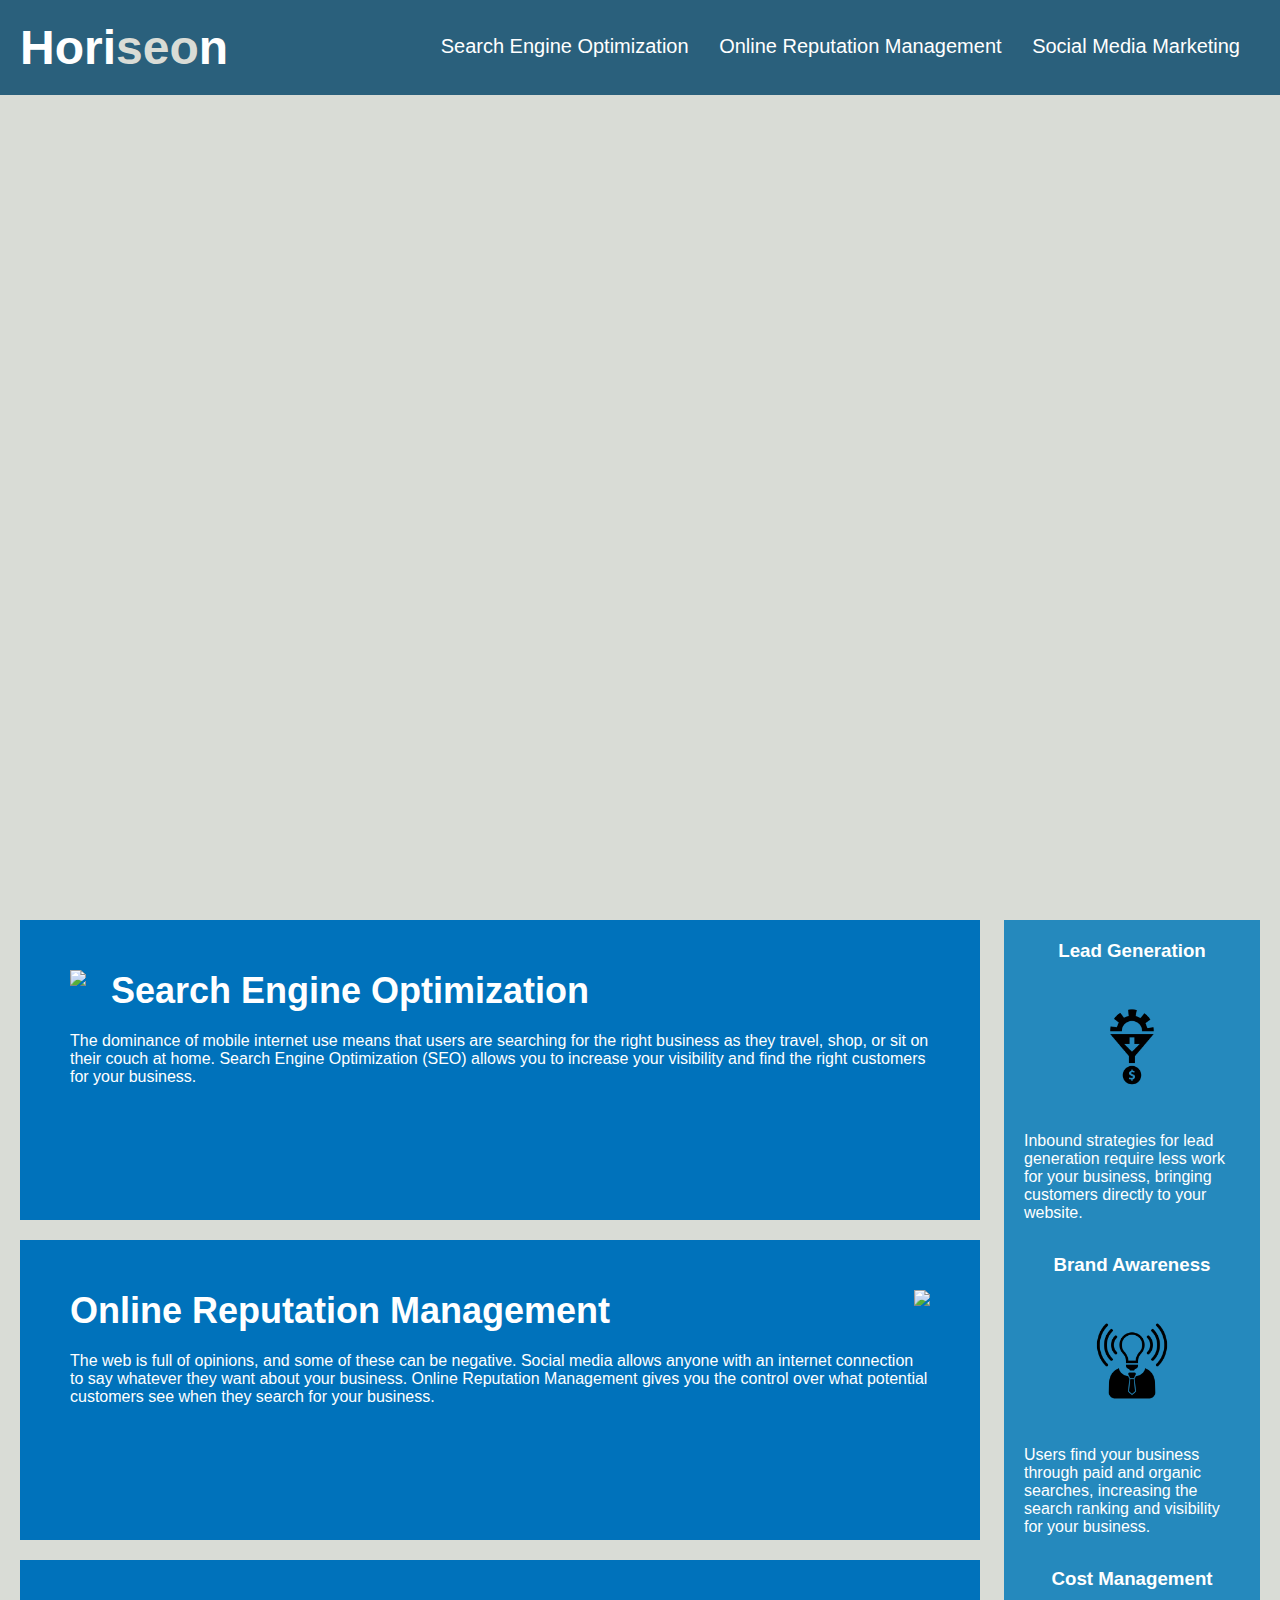
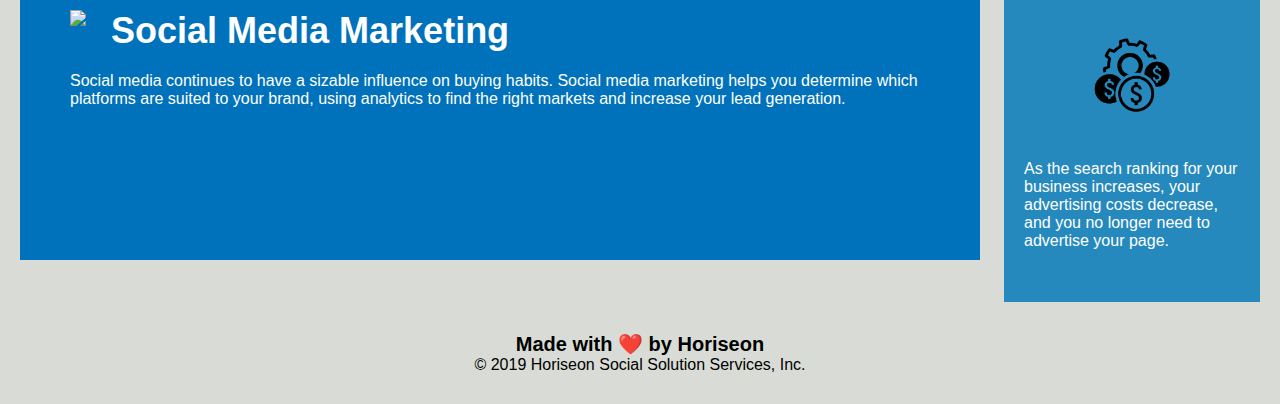
==== Develop/index.html @ fe80ac79 "Fixed broken anchor link to SEO section" ====
<!DOCTYPE html>
<html lang="en-us">

<head>
    <meta charset="UTF-8" />
    <link rel="stylesheet" href="./assets/css/style.css">
    <title>Horiseon</title>
</head>

<body>
    <div class="header">
        <h1>Hori<span class="seo">seo</span>n</h1>
        <div>
            <ul>
                <li>
                    <a href="#search-engine-optimization">Search Engine Optimization</a>
                </li>
                <li>
                    <a href="#online-reputation-management">Online Reputation Management</a>
                </li>
                <li>
                    <a href="#social-media-marketing">Social Media Marketing</a>
                </li>
            </ul>
        </div>
    </div>
    <div class="hero"></div>
    <div class="content">
        <div id="search-engine-optimization" class="search-engine-optimization">
            <img src="./assets/images/search-engine-optimization.jpg" class="float-left" />
            <h2>Search Engine Optimization</h2>
            <p>
                The dominance of mobile internet use means that users are searching for the right business as they travel, shop, or sit on their couch at home. Search Engine Optimization (SEO) allows you to increase your visibility and find the right customers for your business.
            </p>
        </div>
        <div id="online-reputation-management" class="online-reputation-management">
            <img src="./assets/images/online-reputation-management.jpg" class="float-right" />
            <h2>Online Reputation Management</h2>
            <p>
                The web is full of opinions, and some of these can be negative. Social media allows anyone with an internet connection to say whatever they want about your business. Online Reputation Management gives you the control over what potential customers see when they search for your business.
            </p>
        </div>
        <div id="social-media-marketing" class="social-media-marketing">
            <img src="./assets/images/social-media-marketing.jpg" class="float-left" />
            <h2>Social Media Marketing</h2>
            <p>
                Social media continues to have a sizable influence on buying habits. Social media marketing helps you determine which platforms are suited to your brand, using analytics to find the right markets and increase your lead generation.
            </p>
        </div>
    </div>
    <div class="benefits">
        <div class="benefit-lead">
            <h3>Lead Generation</h3>
            <img src="./assets/images/lead-generation.png" />
            <p>
                Inbound strategies for lead generation require less work for your business, bringing customers directly to your website.
            </p>
        </div>
        <div class="benefit-brand">
            <h3>Brand Awareness</h3>
            <img src="./assets/images/brand-awareness.png" />
            <p>
                Users find your business through paid and organic searches, increasing the search ranking and visibility for your business.
            </p>
        </div>
        <div class="benefit-cost">
            <h3>Cost Management</h3>
            <img src="./assets/images/cost-management.png"></img>
            <p>
                As the search ranking for your business increases, your advertising costs decrease, and you no longer need to advertise your page.
            </p>
        </div>
    </div>
    <div class="footer">
        <h2>Made with ❤️️ by Horiseon</h2>
        <p>
            &copy; 2019 Horiseon Social Solution Services, Inc.
        </p>
    </div>
</body>

</html>
---- Develop/assets/css/style.css ----
* {
    box-sizing: border-box;
    padding: 0;
    margin: 0;
}

body {
    background-color: #d9dcd6;
}

.header {
    padding: 20px;
    font-family: 'Trebuchet MS', 'Lucida Sans Unicode', 'Lucida Grande', 'Lucida Sans', Arial, sans-serif;
    background-color: #2a607c;
    color: #ffffff;
}

.header h1 {
    display: inline-block;
    font-size: 48px;
}

.header h1 .seo {
    color: #d9dcd6;
}

.header div {
    padding-top: 15px;
    margin-right: 20px;
    float: right;
    font-family: 'Gill Sans', 'Gill Sans MT', Calibri, 'Trebuchet MS', sans-serif;
    font-size: 20px;
}

.header div ul {
    list-style-type: none;
}

.header div ul li {
    display: inline-block;
    margin-left: 25px;
}

a {
    color: #ffffff;
    text-decoration: none;
}

p {
    font-size: 16px;
}

.hero {
    height: 800px;
    width: 100%;
    margin-bottom: 25px;
    background-image: url("../images/digital-marketing-meeting.jpg");
    background-size: cover;
    background-position: center;
}

.float-left {
    float: left;
    margin-right: 25px;
}

.float-right {
    float: right;
    margin-left: 25px;
}

.content {
    width: 75%;
    display: inline-block;
    margin-left: 20px;
}

.benefits {
    margin-right: 20px;
    padding: 20px;
    clear: both;
    float: right;
    width: 20%;
    height: 100%;
    font-family: 'Gill Sans', 'Gill Sans MT', Calibri, 'Trebuchet MS', sans-serif;
    background-color: #2589bd;
}

.benefit-lead {
    margin-bottom: 32px;
    color: #ffffff;
}

.benefit-brand {
    margin-bottom: 32px;
    color: #ffffff;
}

.benefit-cost {
    margin-bottom: 32px;
    color: #ffffff;
}

.benefit-lead h3 {
    margin-bottom: 10px;
    text-align: center;
}

.benefit-brand h3 {
    margin-bottom: 10px;
    text-align: center;
}

.benefit-cost h3 {
    margin-bottom: 10px;
    text-align: center;
}

.benefit-lead img {
    display: block;
    margin: 10px auto;
    max-width: 150px;
}

.benefit-brand img {
    display: block;
    margin: 10px auto;
    max-width: 150px;
}

.benefit-cost img {
    display: block;
    margin: 10px auto;
    max-width: 150px;
}

.search-engine-optimization {
    margin-bottom: 20px;
    padding: 50px;
    height: 300px;
    font-family: 'Gill Sans', 'Gill Sans MT', Calibri, 'Trebuchet MS', sans-serif;
    background-color: #0072bb;
    color: #ffffff;
}

.online-reputation-management {
    margin-bottom: 20px;
    padding: 50px;
    height: 300px;
    font-family: 'Gill Sans', 'Gill Sans MT', Calibri, 'Trebuchet MS', sans-serif;
    background-color: #0072bb;
    color: #ffffff;
}

.social-media-marketing {
    margin-bottom: 20px;
    padding: 50px;
    height: 300px;
    font-family: 'Gill Sans', 'Gill Sans MT', Calibri, 'Trebuchet MS', sans-serif;
    background-color: #0072bb;
    color: #ffffff;
}

.search-engine-optimization img {
    max-height: 200px;
}

.online-reputation-management img {
    max-height: 200px;
}

.social-media-marketing img {
    max-height: 200px;
}

.search-engine-optimization h2 {
    margin-bottom: 20px;
    font-size: 36px;
}

.online-reputation-management h2 {
    margin-bottom: 20px;
    font-size: 36px;
}

.social-media-marketing h2 {
    margin-bottom: 20px;
    font-size: 36px;
}

.footer {
    padding: 30px;
    clear: both;
    font-family: 'Trebuchet MS', 'Lucida Sans Unicode', 'Lucida Grande', 'Lucida Sans', Arial, sans-serif;
    text-align: center;
}

.footer h2 {
    font-size: 20px;
}
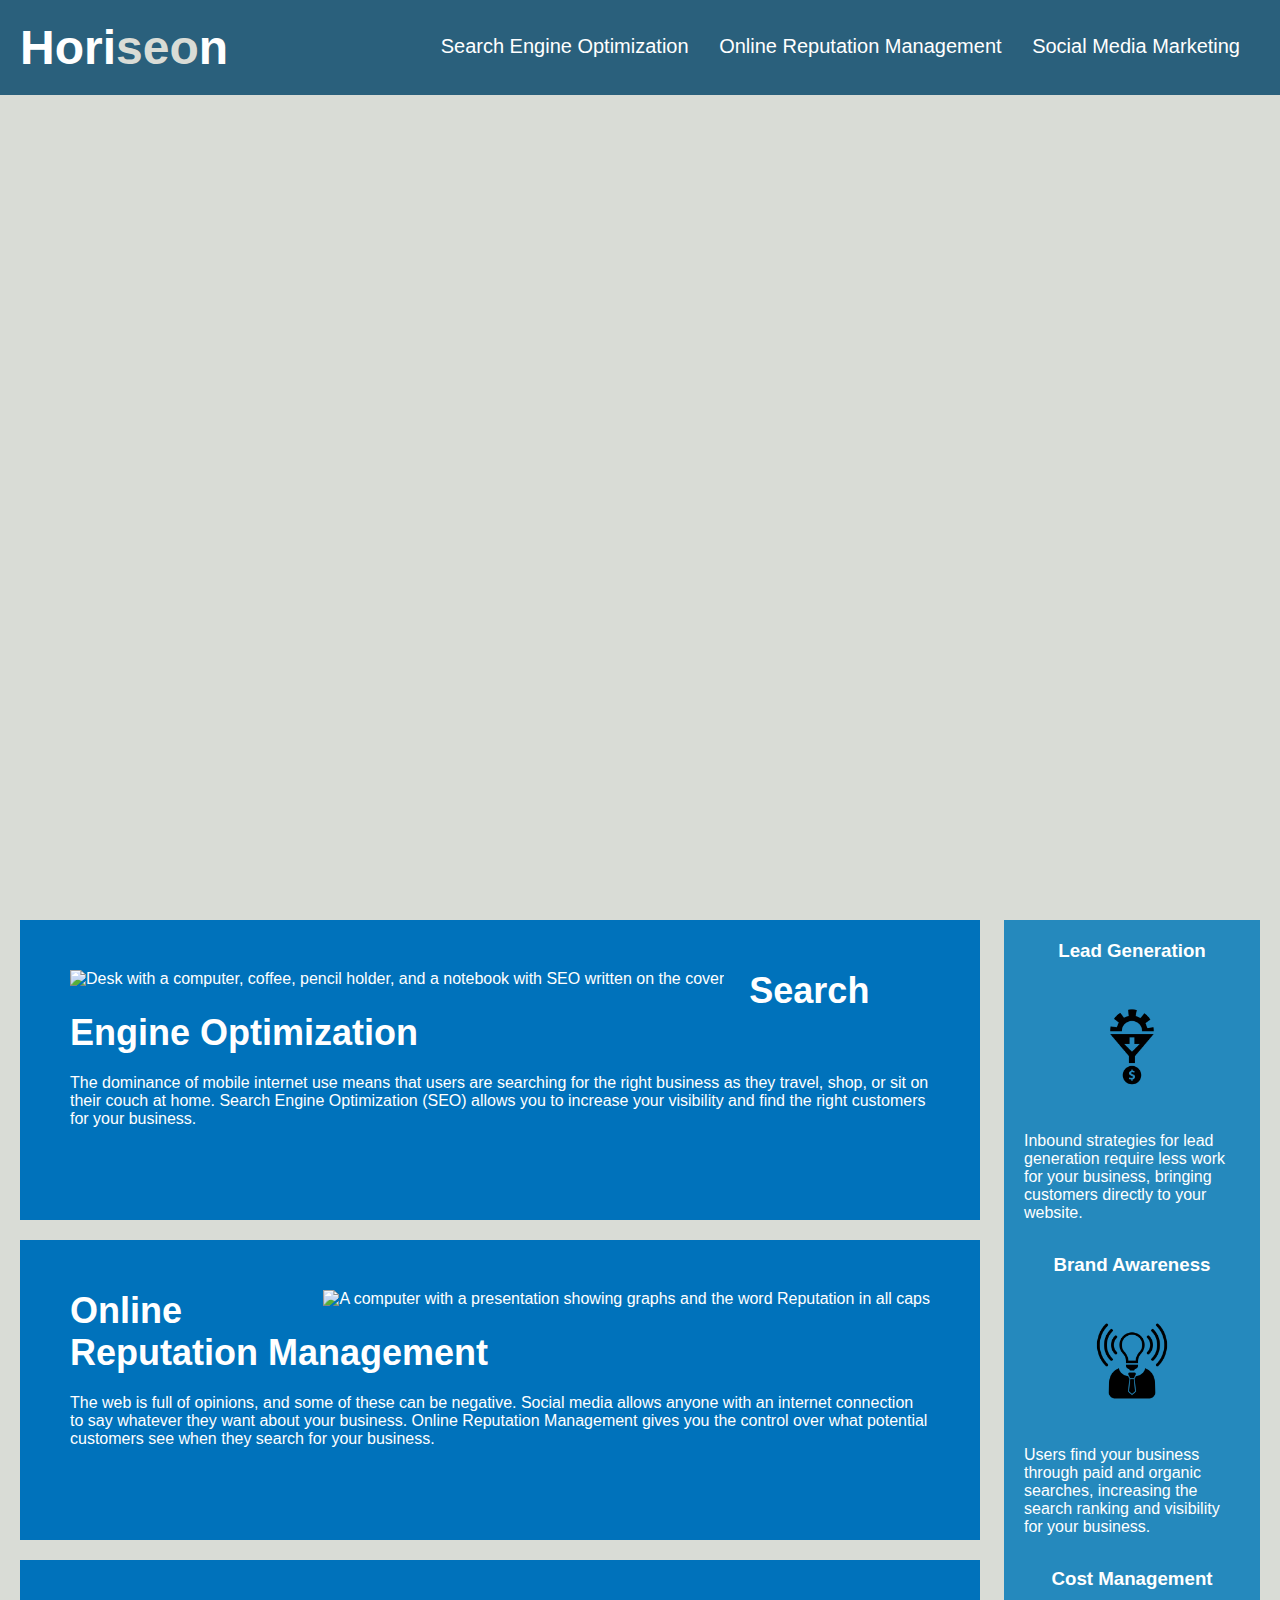
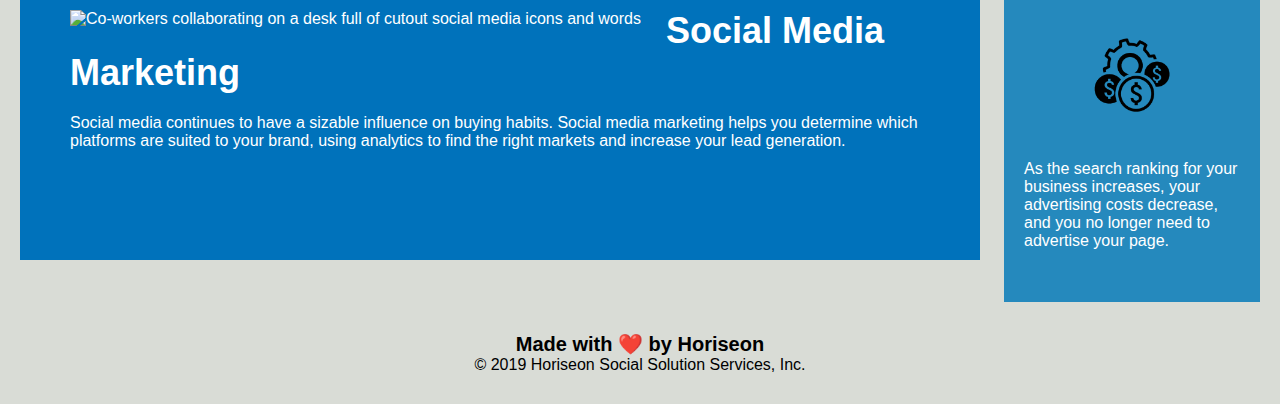
==== commit af8b2579: "Add alt tags to all images" ====
--- a/Develop/index.html
+++ b/Develop/index.html
@@ -8,10 +8,14 @@
 </head>
 
 <body>
-    <div class="header">
-        <h1>Hori<span class="seo">seo</span>n</h1>
-        <div>
+    <!-- navigation -->
+    <header>
+        <h1>
+            Hori<span class="seo">seo</span>n
+        </h1>
+        <nav>
             <ul>
+                <!-- navigation items -->
                 <li>
                     <a href="#search-engine-optimization">Search Engine Optimization</a>
                 </li>
@@ -22,55 +26,63 @@
                     <a href="#social-media-marketing">Social Media Marketing</a>
                 </li>
             </ul>
-        </div>
-    </div>
-    <div class="hero"></div>
+        </nav>
+    </header>
+    
+    <!-- hero image -->
+    <section class="hero"></section>
+    
+    <!-- what we offer content -->
     <div class="content">
         <div id="search-engine-optimization" class="search-engine-optimization">
-            <img src="./assets/images/search-engine-optimization.jpg" class="float-left" />
+            <img src="./assets/images/search-engine-optimization.jpg" class="float-left" alt= "Desk with a computer, coffee, pencil holder, and a notebook with SEO written on the cover" />
             <h2>Search Engine Optimization</h2>
             <p>
                 The dominance of mobile internet use means that users are searching for the right business as they travel, shop, or sit on their couch at home. Search Engine Optimization (SEO) allows you to increase your visibility and find the right customers for your business.
             </p>
         </div>
         <div id="online-reputation-management" class="online-reputation-management">
-            <img src="./assets/images/online-reputation-management.jpg" class="float-right" />
+            <img src="./assets/images/online-reputation-management.jpg" class="float-right" alt= "A computer with a presentation showing graphs and the word Reputation in all caps"/>
             <h2>Online Reputation Management</h2>
             <p>
                 The web is full of opinions, and some of these can be negative. Social media allows anyone with an internet connection to say whatever they want about your business. Online Reputation Management gives you the control over what potential customers see when they search for your business.
             </p>
         </div>
         <div id="social-media-marketing" class="social-media-marketing">
-            <img src="./assets/images/social-media-marketing.jpg" class="float-left" />
+            <img src="./assets/images/social-media-marketing.jpg" class="float-left" alt= "Co-workers collaborating on a desk full of cutout social media icons and words"/>
             <h2>Social Media Marketing</h2>
             <p>
                 Social media continues to have a sizable influence on buying habits. Social media marketing helps you determine which platforms are suited to your brand, using analytics to find the right markets and increase your lead generation.
             </p>
         </div>
     </div>
+
+    <!-- benefits content -->
     <div class="benefits">
         <div class="benefit-lead">
             <h3>Lead Generation</h3>
-            <img src="./assets/images/lead-generation.png" />
+            <img src="./assets/images/lead-generation.png" alt="" />
             <p>
                 Inbound strategies for lead generation require less work for your business, bringing customers directly to your website.
             </p>
         </div>
         <div class="benefit-brand">
             <h3>Brand Awareness</h3>
-            <img src="./assets/images/brand-awareness.png" />
+            <img src="./assets/images/brand-awareness.png" alt="" />
             <p>
                 Users find your business through paid and organic searches, increasing the search ranking and visibility for your business.
             </p>
         </div>
         <div class="benefit-cost">
             <h3>Cost Management</h3>
-            <img src="./assets/images/cost-management.png"></img>
+            <img src="./assets/images/cost-management.png" alt=""></img>
             <p>
                 As the search ranking for your business increases, your advertising costs decrease, and you no longer need to advertise your page.
             </p>
         </div>
     </div>
+
+    <!-- footer -->
     <div class="footer">
         <h2>Made with ❤️️ by Horiseon</h2>
         <p>
--- a/Develop/assets/css/style.css
+++ b/Develop/assets/css/style.css
@@ -1,3 +1,4 @@
+/* Global Body Styles Start */
 * {
     box-sizing: border-box;
     padding: 0;
@@ -8,23 +9,33 @@
     background-color: #d9dcd6;
 }
 
-.header {
+a {
+    color: #ffffff;
+    text-decoration: none;
+}
+
+p {
+    font-size: 16px;
+}
+
+/* Header Styles Start */
+header {
     padding: 20px;
     font-family: 'Trebuchet MS', 'Lucida Sans Unicode', 'Lucida Grande', 'Lucida Sans', Arial, sans-serif;
     background-color: #2a607c;
     color: #ffffff;
 }
 
-.header h1 {
+header h1 {
     display: inline-block;
     font-size: 48px;
 }
 
-.header h1 .seo {
+header h1 .seo {
     color: #d9dcd6;
 }
 
-.header div {
+header nav {
     padding-top: 15px;
     margin-right: 20px;
     float: right;
@@ -32,23 +43,16 @@
     font-size: 20px;
 }
 
-.header div ul {
+header nav ul {
     list-style-type: none;
 }
 
-.header div ul li {
+header nav ul li {
     display: inline-block;
     margin-left: 25px;
 }
-
-a {
-    color: #ffffff;
-    text-decoration: none;
-}
-
-p {
-    font-size: 16px;
-}
+/* Header Styles End */
+
 
 .hero {
     height: 800px;
@@ -188,6 +192,7 @@
     font-size: 36px;
 }
 
+/* Footer Styles Start */
 .footer {
     padding: 30px;
     clear: both;
@@ -198,3 +203,4 @@
 .footer h2 {
     font-size: 20px;
 }
+/* Footer Styles End */
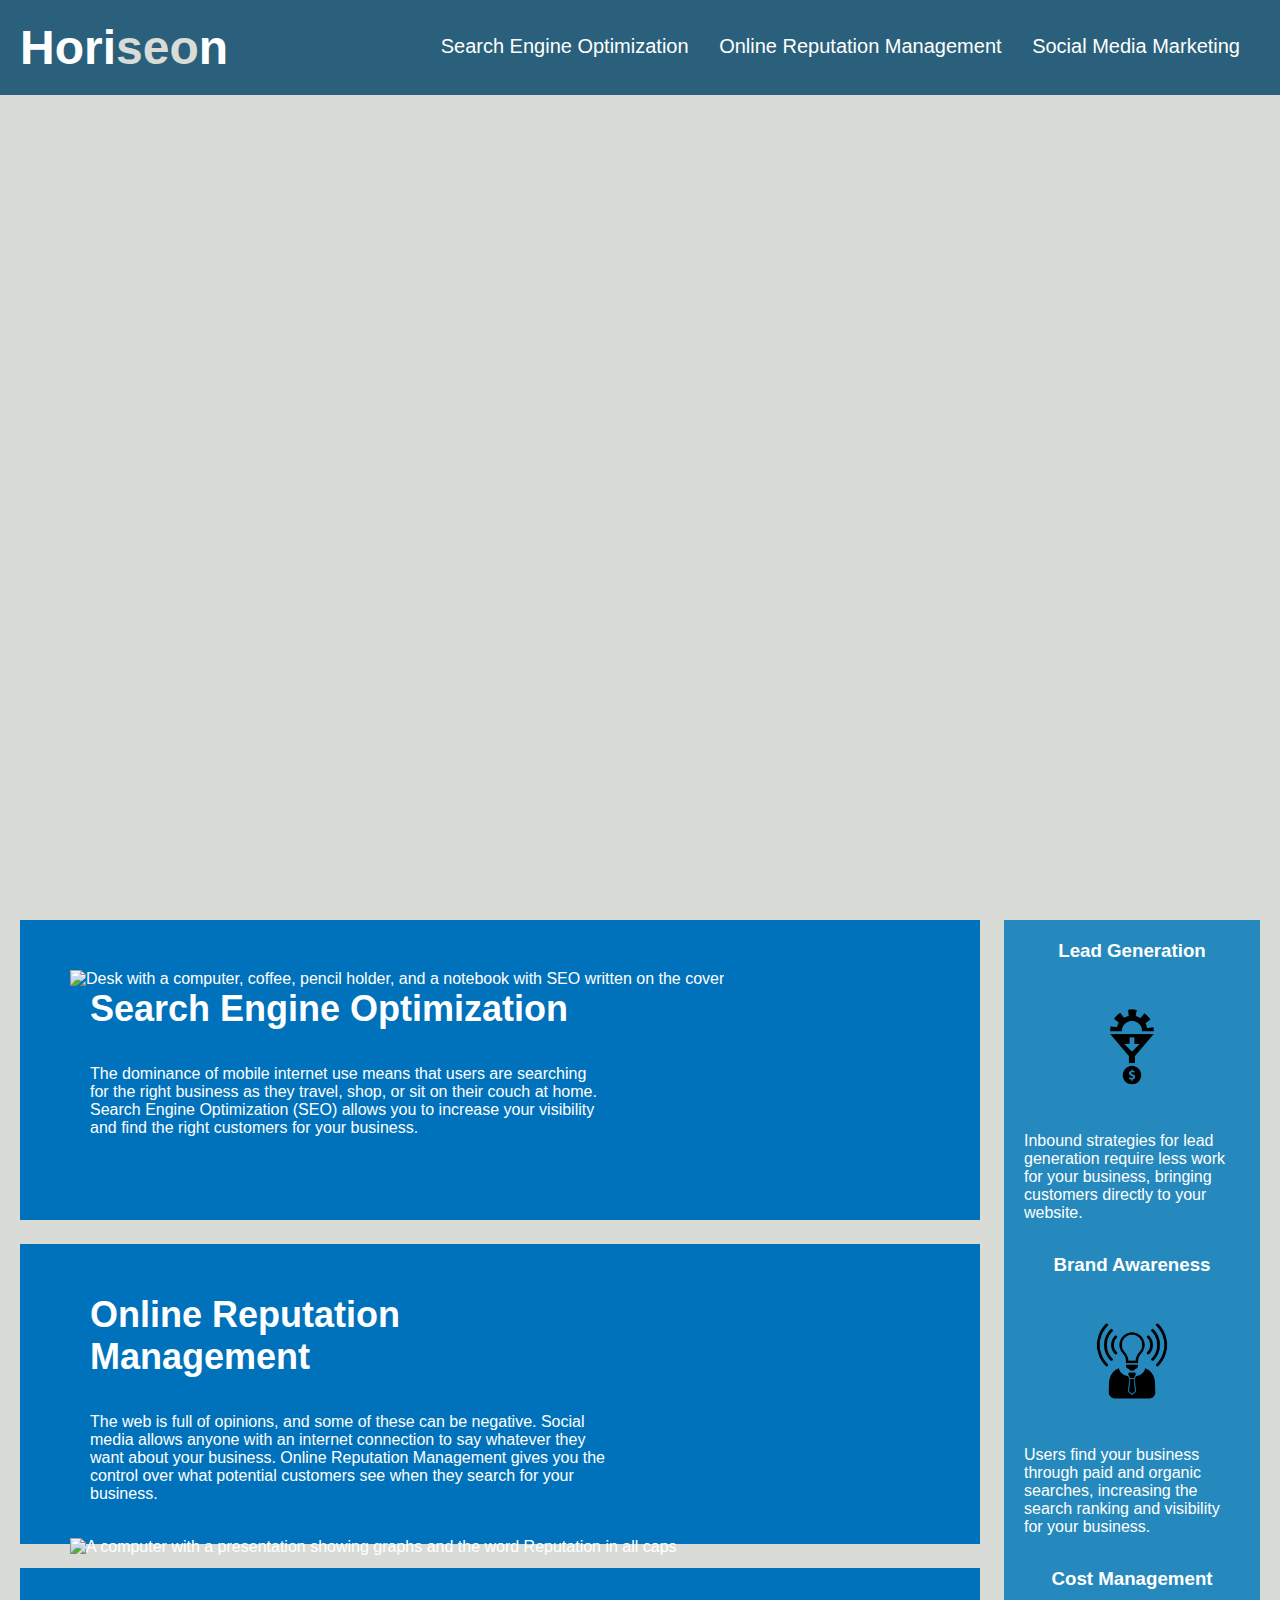
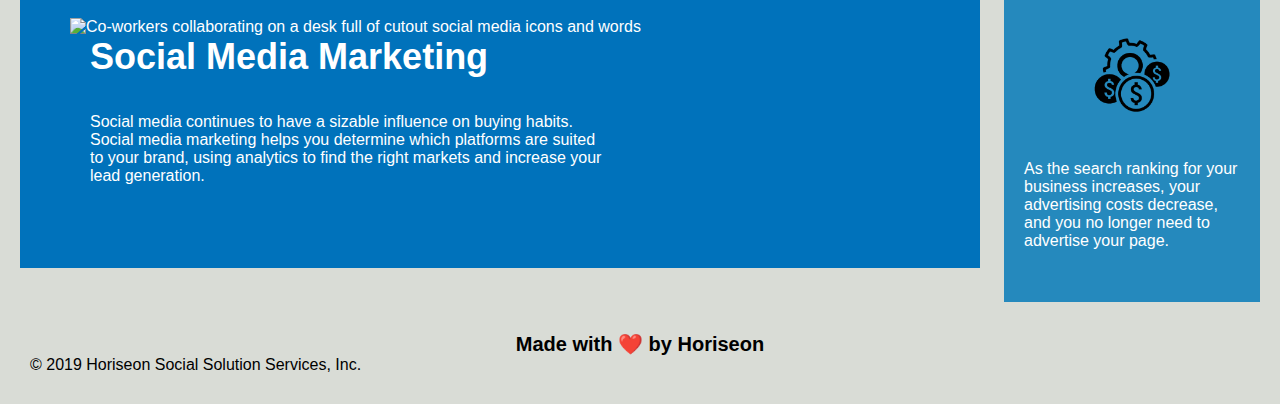
==== commit b73d6b1e: "refactored and consolidated the css for the what we offer section, rearranged 2nd image to remove fl" ====
--- a/Develop/index.html
+++ b/Develop/index.html
@@ -32,33 +32,39 @@
     <!-- hero image -->
     <section class="hero"></section>
     
-    <!-- what we offer content -->
-    <div class="content">
-        <div id="search-engine-optimization" class="search-engine-optimization">
-            <img src="./assets/images/search-engine-optimization.jpg" class="float-left" alt= "Desk with a computer, coffee, pencil holder, and a notebook with SEO written on the cover" />
-            <h2>Search Engine Optimization</h2>
-            <p>
-                The dominance of mobile internet use means that users are searching for the right business as they travel, shop, or sit on their couch at home. Search Engine Optimization (SEO) allows you to increase your visibility and find the right customers for your business.
-            </p>
-        </div>
-        <div id="online-reputation-management" class="online-reputation-management">
-            <img src="./assets/images/online-reputation-management.jpg" class="float-right" alt= "A computer with a presentation showing graphs and the word Reputation in all caps"/>
-            <h2>Online Reputation Management</h2>
-            <p>
-                The web is full of opinions, and some of these can be negative. Social media allows anyone with an internet connection to say whatever they want about your business. Online Reputation Management gives you the control over what potential customers see when they search for your business.
-            </p>
-        </div>
-        <div id="social-media-marketing" class="social-media-marketing">
-            <img src="./assets/images/social-media-marketing.jpg" class="float-left" alt= "Co-workers collaborating on a desk full of cutout social media icons and words"/>
-            <h2>Social Media Marketing</h2>
-            <p>
-                Social media continues to have a sizable influence on buying habits. Social media marketing helps you determine which platforms are suited to your brand, using analytics to find the right markets and increase your lead generation.
-            </p>
-        </div>
-    </div>
+    <!-- what we offer section -->
+    <section class="content">
+        <article id="search-engine-optimization" class="what-we-offer">
+            <img src="./assets/images/search-engine-optimization.jpg" alt= "Desk with a computer, coffee, pencil holder, and a notebook with SEO written on the cover" />
+            <div class="offer-details">
+                <h2>Search Engine Optimization</h2>
+                <p>
+                    The dominance of mobile internet use means that users are searching for the right business as they travel, shop, or sit on their couch at home. Search Engine Optimization (SEO) allows you to increase your visibility and find the right customers for your business.
+                </p>
+            <div></div>
+        </article>
+        <article id="online-reputation-management" class="what-we-offer">
+            <div class="offer-details">
+                <h2>Online Reputation Management</h2>
+                <p>
+                    The web is full of opinions, and some of these can be negative. Social media allows anyone with an internet connection to say whatever they want about your business. Online Reputation Management gives you the control over what potential customers see when they search for your business.
+                </p>
+            </div>
+            <img src="./assets/images/online-reputation-management.jpg" alt= "A computer with a presentation showing graphs and the word Reputation in all caps"/>
+        </article>
+        <article id="social-media-marketing" class="what-we-offer">
+            <img src="./assets/images/social-media-marketing.jpg" alt= "Co-workers collaborating on a desk full of cutout social media icons and words"/>
+            <div class="offer-details">
+                <h2>Social Media Marketing</h2>
+                <p>
+                    Social media continues to have a sizable influence on buying habits. Social media marketing helps you determine which platforms are suited to your brand, using analytics to find the right markets and increase your lead generation.
+                </p>
+            </div>
+        </article>
+    </section>
 
-    <!-- benefits content -->
-    <div class="benefits">
+    <!-- benefits section -->
+    <section class="benefits">
         <div class="benefit-lead">
             <h3>Lead Generation</h3>
             <img src="./assets/images/lead-generation.png" alt="" />
@@ -80,7 +86,7 @@
                 As the search ranking for your business increases, your advertising costs decrease, and you no longer need to advertise your page.
             </p>
         </div>
-    </div>
+    </section>
 
     <!-- footer -->
     <div class="footer">
--- a/Develop/assets/css/style.css
+++ b/Develop/assets/css/style.css
@@ -16,6 +16,7 @@
 
 p {
     font-size: 16px;
+    text-align: left;
 }
 
 /* Header Styles Start */
@@ -71,12 +72,6 @@
 .float-right {
     float: right;
     margin-left: 25px;
-}
-
-.content {
-    width: 75%;
-    display: inline-block;
-    margin-left: 20px;
 }
 
 .benefits {
@@ -138,59 +133,45 @@
     max-width: 150px;
 }
 
-.search-engine-optimization {
+/* Content and What We Offer Styles Start */
+.content {
+    width: 75%;
+    display: inline-block;
+    margin-left: 20px;
+    overflow: auto;
+}
+
+.what-we-offer {
     margin-bottom: 20px;
     padding: 50px;
     height: 300px;
     font-family: 'Gill Sans', 'Gill Sans MT', Calibri, 'Trebuchet MS', sans-serif;
     background-color: #0072bb;
     color: #ffffff;
+    display: inline-block;
 }
 
-.online-reputation-management {
-    margin-bottom: 20px;
-    padding: 50px;
-    height: 300px;
-    font-family: 'Gill Sans', 'Gill Sans MT', Calibri, 'Trebuchet MS', sans-serif;
-    background-color: #0072bb;
-    color: #ffffff;
+.what-we-offer img {
+    max-height: 200px;
+    float: left;
 }
 
-.social-media-marketing {
-    margin-bottom: 20px;
-    padding: 50px;
-    height: 300px;
-    font-family: 'Gill Sans', 'Gill Sans MT', Calibri, 'Trebuchet MS', sans-serif;
-    background-color: #0072bb;
-    color: #ffffff;
+
+.offer-details {
+    float: left;
+    width: 65%;
+    padding: 0 20px 0 20px;
 }
 
-.search-engine-optimization img {
-    max-height: 200px;
+.offer-details h2 {
+    font-size: 36px;
+    margin-bottom: 35px;
 }
 
-.online-reputation-management img {
-    max-height: 200px;
+.offer-details p {
+    margin-bottom: 35px;
 }
-
-.social-media-marketing img {
-    max-height: 200px;
-}
-
-.search-engine-optimization h2 {
-    margin-bottom: 20px;
-    font-size: 36px;
-}
-
-.online-reputation-management h2 {
-    margin-bottom: 20px;
-    font-size: 36px;
-}
-
-.social-media-marketing h2 {
-    margin-bottom: 20px;
-    font-size: 36px;
-}
+/* What We Offer Styles Start */
 
 /* Footer Styles Start */
 .footer {
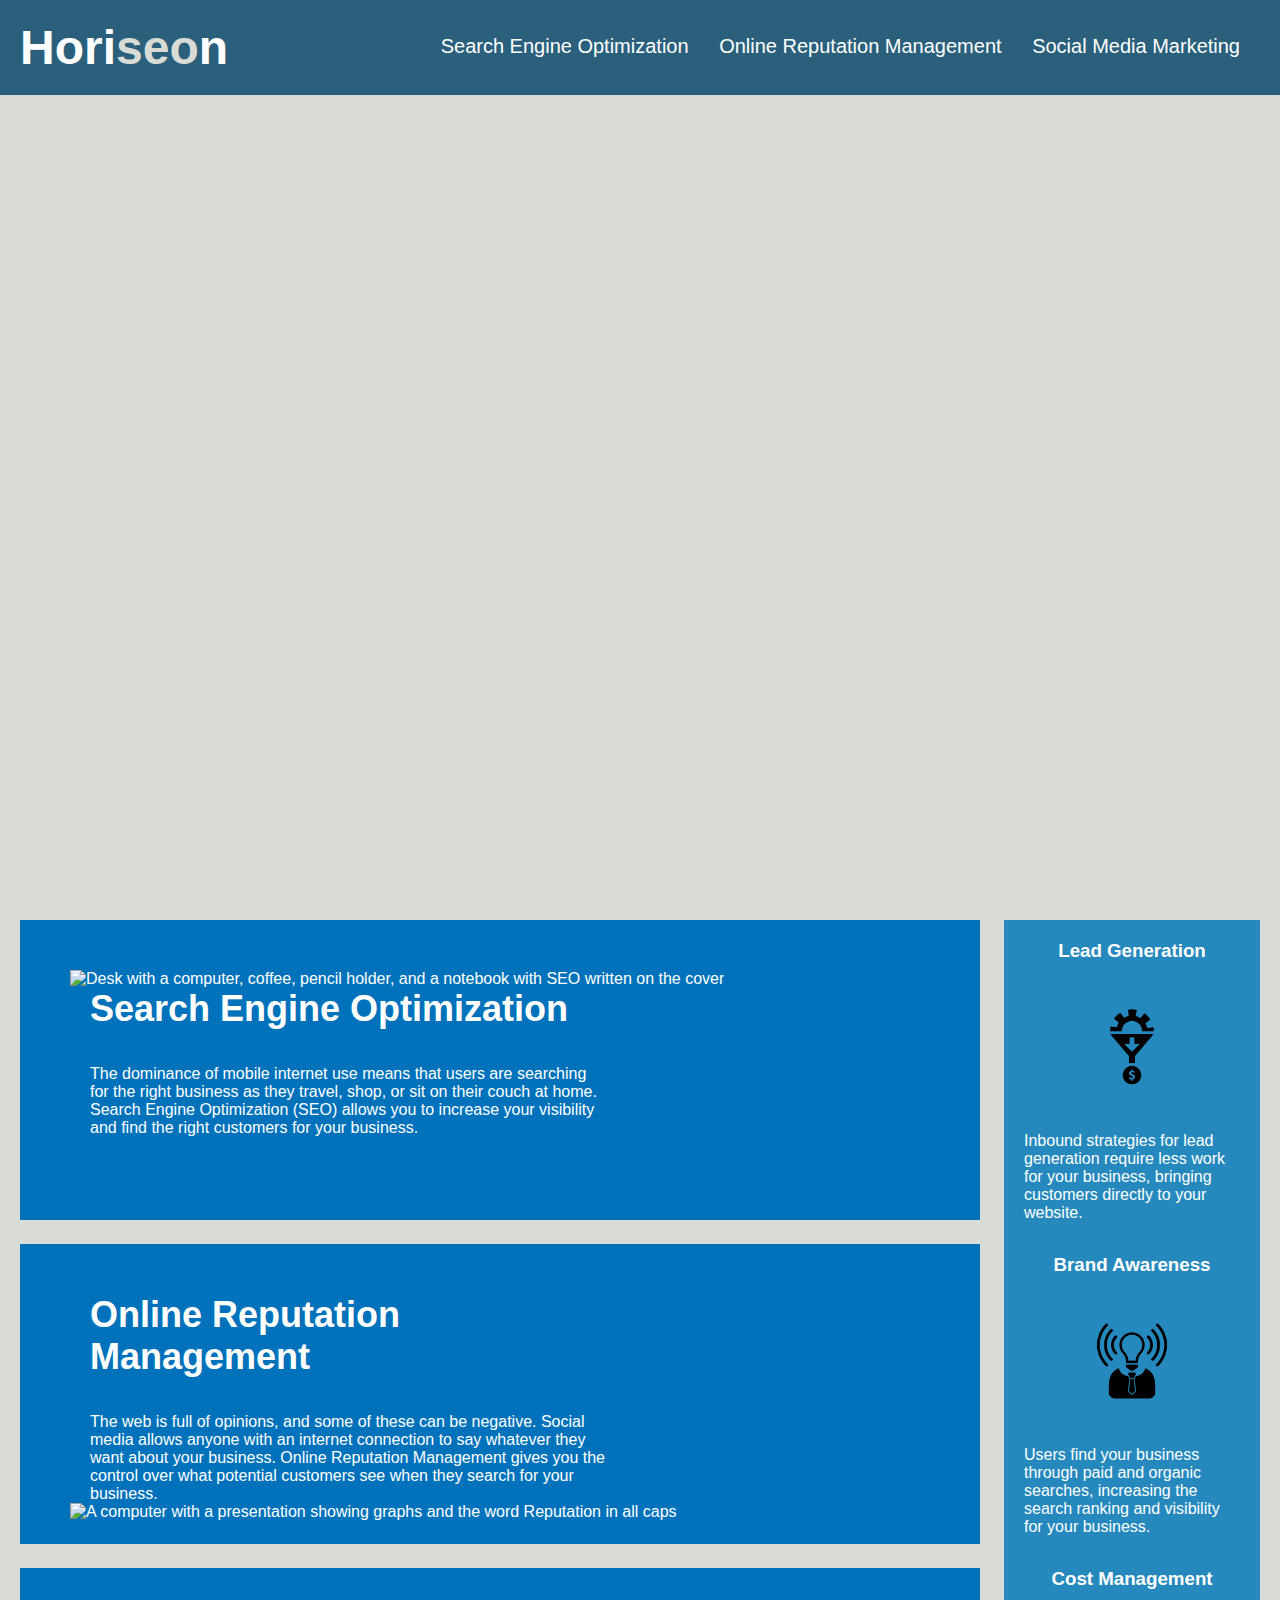
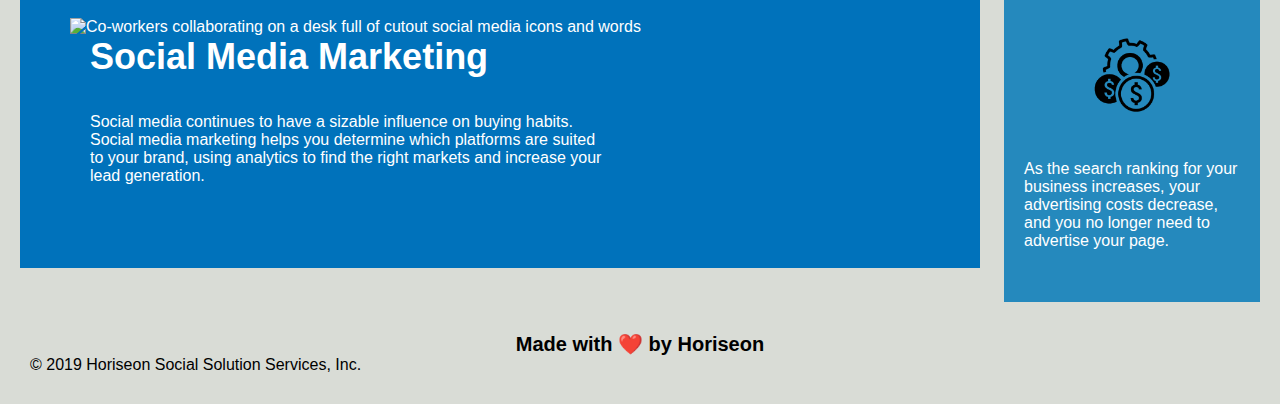
==== commit f0e08153: "Consolidated css for benefits section and updated footer to be explicit html tag replacing divs" ====
--- a/Develop/index.html
+++ b/Develop/index.html
@@ -65,21 +65,21 @@
 
     <!-- benefits section -->
     <section class="benefits">
-        <div class="benefit-lead">
+        <div class="benefit-detail">
             <h3>Lead Generation</h3>
             <img src="./assets/images/lead-generation.png" alt="" />
             <p>
                 Inbound strategies for lead generation require less work for your business, bringing customers directly to your website.
             </p>
         </div>
-        <div class="benefit-brand">
+        <div class="benefit-detail">
             <h3>Brand Awareness</h3>
             <img src="./assets/images/brand-awareness.png" alt="" />
             <p>
                 Users find your business through paid and organic searches, increasing the search ranking and visibility for your business.
             </p>
         </div>
-        <div class="benefit-cost">
+        <div class="benefit-detail">
             <h3>Cost Management</h3>
             <img src="./assets/images/cost-management.png" alt=""></img>
             <p>
@@ -89,12 +89,12 @@
     </section>
 
     <!-- footer -->
-    <div class="footer">
+    <footer>
         <h2>Made with ❤️️ by Horiseon</h2>
         <p>
             &copy; 2019 Horiseon Social Solution Services, Inc.
         </p>
-    </div>
+    </footer>
 </body>
 
 </html>
--- a/Develop/assets/css/style.css
+++ b/Develop/assets/css/style.css
@@ -18,6 +18,7 @@
     font-size: 16px;
     text-align: left;
 }
+/* Global Body Style Ends */
 
 /* Header Styles Start */
 header {
@@ -54,7 +55,7 @@
 }
 /* Header Styles End */
 
-
+/* Hero Style Start */
 .hero {
     height: 800px;
     width: 100%;
@@ -63,75 +64,7 @@
     background-size: cover;
     background-position: center;
 }
-
-.float-left {
-    float: left;
-    margin-right: 25px;
-}
-
-.float-right {
-    float: right;
-    margin-left: 25px;
-}
-
-.benefits {
-    margin-right: 20px;
-    padding: 20px;
-    clear: both;
-    float: right;
-    width: 20%;
-    height: 100%;
-    font-family: 'Gill Sans', 'Gill Sans MT', Calibri, 'Trebuchet MS', sans-serif;
-    background-color: #2589bd;
-}
-
-.benefit-lead {
-    margin-bottom: 32px;
-    color: #ffffff;
-}
-
-.benefit-brand {
-    margin-bottom: 32px;
-    color: #ffffff;
-}
-
-.benefit-cost {
-    margin-bottom: 32px;
-    color: #ffffff;
-}
-
-.benefit-lead h3 {
-    margin-bottom: 10px;
-    text-align: center;
-}
-
-.benefit-brand h3 {
-    margin-bottom: 10px;
-    text-align: center;
-}
-
-.benefit-cost h3 {
-    margin-bottom: 10px;
-    text-align: center;
-}
-
-.benefit-lead img {
-    display: block;
-    margin: 10px auto;
-    max-width: 150px;
-}
-
-.benefit-brand img {
-    display: block;
-    margin: 10px auto;
-    max-width: 150px;
-}
-
-.benefit-cost img {
-    display: block;
-    margin: 10px auto;
-    max-width: 150px;
-}
+/* Hero Style Ends */
 
 /* Content and What We Offer Styles Start */
 .content {
@@ -156,7 +89,6 @@
     float: left;
 }
 
-
 .offer-details {
     float: left;
     width: 65%;
@@ -167,21 +99,46 @@
     font-size: 36px;
     margin-bottom: 35px;
 }
-
-.offer-details p {
-    margin-bottom: 35px;
-}
 /* What We Offer Styles Start */
 
+/* Benefit Style Starts */
+.benefits {
+    margin-right: 20px;
+    padding: 20px;
+    clear: both;
+    float: right;
+    width: 20%;
+    height: 100%;
+    font-family: 'Gill Sans', 'Gill Sans MT', Calibri, 'Trebuchet MS', sans-serif;
+    background-color: #2589bd;
+}
+
+.benefit-detail {
+    margin-bottom: 32px;
+    color: #ffffff;
+}
+
+.benefit-detail h3 {
+    margin-bottom: 10px;
+    text-align: center;
+}
+
+.benefit-detail img {
+    display: block;
+    margin: 10px auto;
+    max-width: 150px;
+}
+/* Benefit Style Ends */
+
 /* Footer Styles Start */
-.footer {
+footer {
     padding: 30px;
     clear: both;
     font-family: 'Trebuchet MS', 'Lucida Sans Unicode', 'Lucida Grande', 'Lucida Sans', Arial, sans-serif;
     text-align: center;
 }
 
-.footer h2 {
+footer h2 {
     font-size: 20px;
 }
 /* Footer Styles End */
